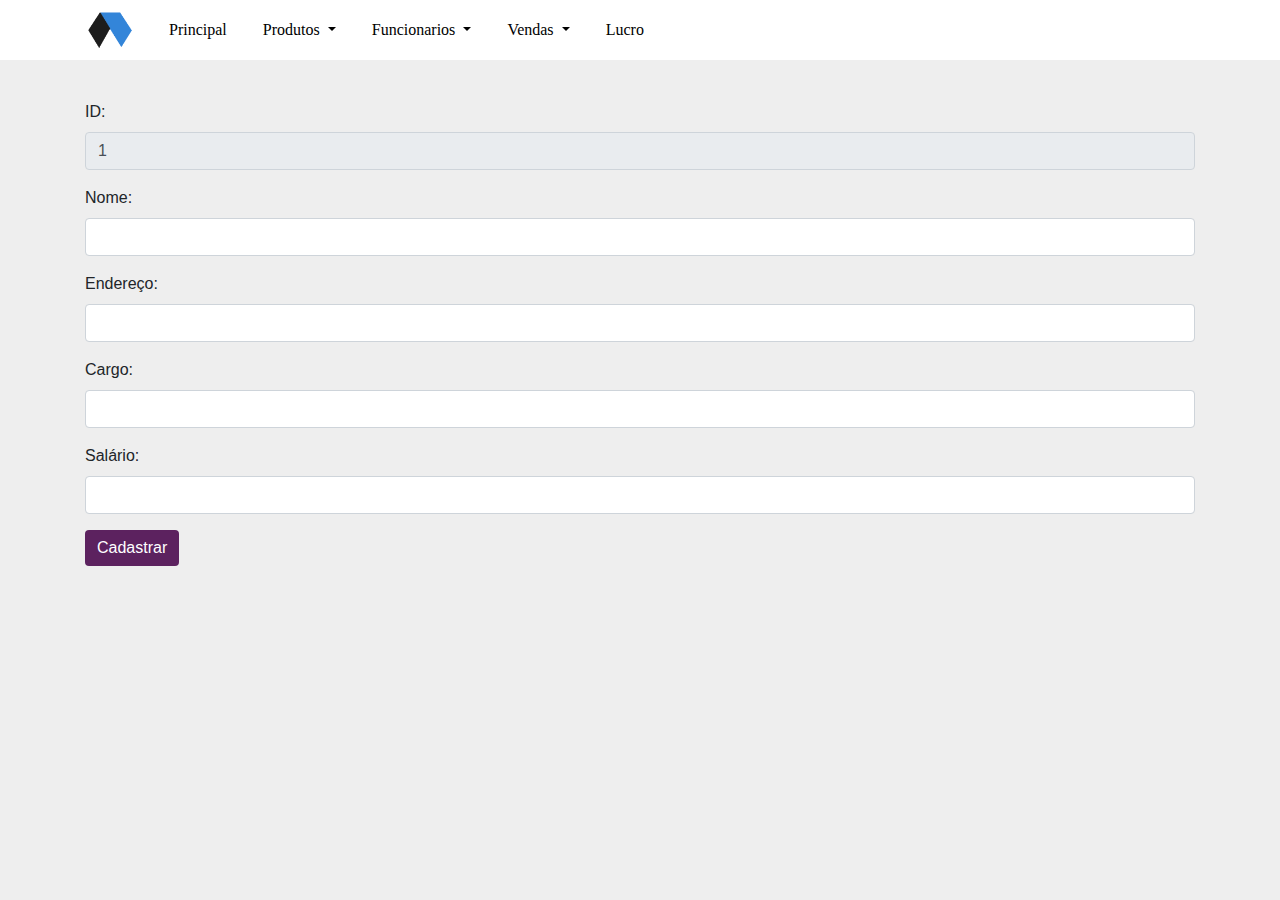
==== cadastrar-funcionario.html @ 306c7fff "Front end funcionário e produto" ====
<!DOCTYPE html>
<html>
<head>
	<link rel="icon" href="img/logo-menu.png">
	<title>Apex Sistemas - Cadastrar Funcionários</title>
	<meta charset="utf-8">
	<link rel="stylesheet" type="text/css" href="css/bootstrap.min.css">
	<link rel="stylesheet" type="text/css" href="css/estilo.css">
	<link rel="stylesheet" href="css/font-awesome.min.css">
</head>

<body>
	<!-- Inicio Navbar -->
	<div class="container-fluid">
		<nav class="navbar navbar-expand-md navbar-fixed-top">
			<div class="container">
				<a class="navbar-brand" href="inicio.html">
					<img src="img/logo-menu.png" alt="logo sistema" class="img-fluid" style="width: 50px;">
				</a>
				<button class="navbar-toggler" type="button" data-toggle="collapse" data-target="#navbarNavDropdown" aria-controls="navbarNavDropdown" aria-expanded="false" aria-label="Toggle navigation">
					<i class="fa fa-bars" aria-hidden="true" style="color: black;"></i>
				</button>
				<div class="collapse navbar-collapse" id="navbarNavDropdown">
					<ul class="navbar-nav">
						<li class="nav-item">
							<a class="nav-link active" href="inicio.html">Principal <span class="sr-only">(current)</span></a>
						</li>
						<li class="nav-item dropdown">
							<a class="nav-link dropdown-toggle" href="#" id="navbarProdutosLink" role="button" data-toggle="dropdown" aria-haspopup="true" aria-expanded="false">
								Produtos
							</a>
							<div class="dropdown-menu" aria-labelledby="navbarProdutosLink">
								<a class="dropdown-item" href="cadastrar-produto.html">Cadastrar novo produto</a>
								<a class="dropdown-item" href="listar-produto.html">Listar produto</a>
							</div>
						</li>
						<li class="nav-item dropdown">
							<a class="nav-link dropdown-toggle" href="#" id="navbarFuncionariosLink" role="button" data-toggle="dropdown" aria-haspopup="true" aria-expanded="false">
								Funcionarios
							</a>
							<div class="dropdown-menu" aria-labelledby="navbarFuncionariosLink">
								<a class="dropdown-item" href="cadastrar-funcionario.html">Cadastrar novo funcionario</a>
								<a class="dropdown-item" href="listar-funcionario.html">Listar funcionario</a>
							</div>
						</li>
						<li class="nav-item dropdown">
							<a class="nav-link dropdown-toggle" href="#" id="navbarVendasLink" role="button" data-toggle="dropdown" aria-haspopup="true" aria-expanded="false">
								Vendas
							</a>
							<div class="dropdown-menu" aria-labelledby="navbarVendasLink">
								<a class="dropdown-item" href="realizar-vendas.html">Realizar vendas</a>
								<a class="dropdown-item" href="listar-vendas.html">Listar vendas</a>
							</div>
						</li>

						<li class="nav-item dropdown">
							<a class="nav-link" href="">Lucro <span class="sr-only">(current)</span></a>
						</li>

					</ul>
				</div>
			</div>
		</nav>
	</div>
	<!-- Fim Navbar -->

<!-- Inicio Conteúdo -->
<section id="conteudo">
	<div class="container">
		<div class="row">
			<div class="col-md-12">
				<form>
					<div class="form-group">
						<label for="id">ID: </label>
						<input type="text" class="form-control" id="id" disabled value="1" required>
					</div>
					<div class="form-group">
						<label for="nome">Nome:</label>
						<input type="text" class="form-control" id="nome" required>
					</div>
					<div class="form-group">
						<label for="endereco">Endereço:</label>
						<input type="text" class="form-control" id="endereco" required>
					</div>
					<div class="form-group">
						<label for="cargo">Cargo:</label>
						<input type="text" class="form-control" id="cargo" required>
					</div>
					<div class="form-group">
						<label for="quantidade">Salário:</label>
						<input type="number" class="form-control" id="quantidade" required>
					</div>
					<button type="submit" class="btn btn-primary">Cadastrar</button>
				</form>
			</div>

		</div>
	</div>
</section>
<!-- Fim conteúdo -->

<script type="text/javascript" src="js/jquery-3.2.1.min.js"></script>
<script type="text/javascript" src="js/popper.min.js"></script>
<script type="text/javascript" src="js/bootstrap.min.js"></script>
</body>

</html>
---- css/estilo.css ----
@font-face {
	font-family: 'Open Sans';
	src:  url('../fonts/OpenSans-Regular.ttf') format('ttf');
}

@font-face {
	font-family: 'Open Sans Light';
	src:  url('../fonts/OpenSans-Light.ttf') format('ttf');
}

@font-face {
	font-family: 'Roboto';
	src:  url('../fonts/Roboto-Regular.ttf') format('ttf');
}

@font-face {
	font-family: 'Roboto Light';
	src:  url('../fonts/Roboto-Light.ttf') format('ttf');
}

@font-face {
	font-family: 'Montserrat';
	src:  url('../fonts/Montserrat-Regular.ttf') format('ttf');
}

@font-face {
	font-family: 'Montserrat Light';
	src:  url('../fonts/Montserrat-Light.ttf') format('ttf');
}

body{
	background: #eeeeee;
	font-family: "Roboto Light", "Open Sans", Arial;
}

#container-menu{
	background: #0C4AC8;
}

.container-fluid {
	width: 100%;
	margin: 0px !important;
	padding: 0px !important;
}

.menu-acima-navbar{
	/*display:flex;*/
	height: 120px;
	padding-top: 25px;
	/*justify-content:center;
	align-items:center;*/
}

.input-pesquisa{
	margin-top: 15px;
	height: 120px;
}

@media only screen and (max-width: 780px) {
	.menu-acima-navbar{
		display: none;
	}
}

.input-pesquisa .btn{
	width: 60px;
}

.btn{
	background: #5c225f;
	border: none;
	color:#fff;
}

.btn:hover{
	background: #199dd9;
	color:#fff;
	text-decoration: none;
}

.navbar{
	width: 100%;
	font-family: "Roboto Light";
	background: #fff;
	height: 60px;
	margin-bottom: 40px;
}

.navbar-toggler{
	color: #fff;
}

.navbar-collapse{
	background: #fff;
	text-align: center;
	z-index: 40;
}

.nav-link{
	width: 100%;
}

.navbar-nav a{
	height: 60px;
	line-height: 44px;
	margin-right: 20px;
	color: #000;
}

.navbar-nav a:hover{
	background: #fff;
	color: #000 !important;
}

.dropdown:hover{
	background: #c1c4c6;
	color: #fff;
}

.navbar-nav .active{
	background: #fff;
	color: #000 !important;
}

.navbar-nav .active:hover{
	background: #fff;
	color: #000 !important;
}

.nav-link{
	color: #000 !important;
}

.dropdown-menu{
	border:0;
	margin: 0;
	padding: 0;
}
.dropdown-menu a:hover{
	background: #c1c4c6 !important;
	color: #000 !important;
}

.formato-container{
	padding-top: 20px;
}

h1, h2{
	font-family: "Montserrat Light";
	margin-bottom: 40px;
}

p{
	text-align: justify;
	font-family: "Roboto Light";
}

#conteudo{
	margin-bottom: 50px;
}

.modal-login{
	background:#fff;
	padding: 30px;
	margin: 50px auto 0 auto;
	width: 30%;
}

.label-invisivel{
	visibility: hidden;
}

.botoes-login{
	font-size: 1.05em;
}

.botoes-login a{
	text-decoration:none;
}

.tabela-itens{
	margin: 0 auto;
	background: #fff;
}

.tabela-itens thead{
	background: #5c225f;
	color:#fff;

}
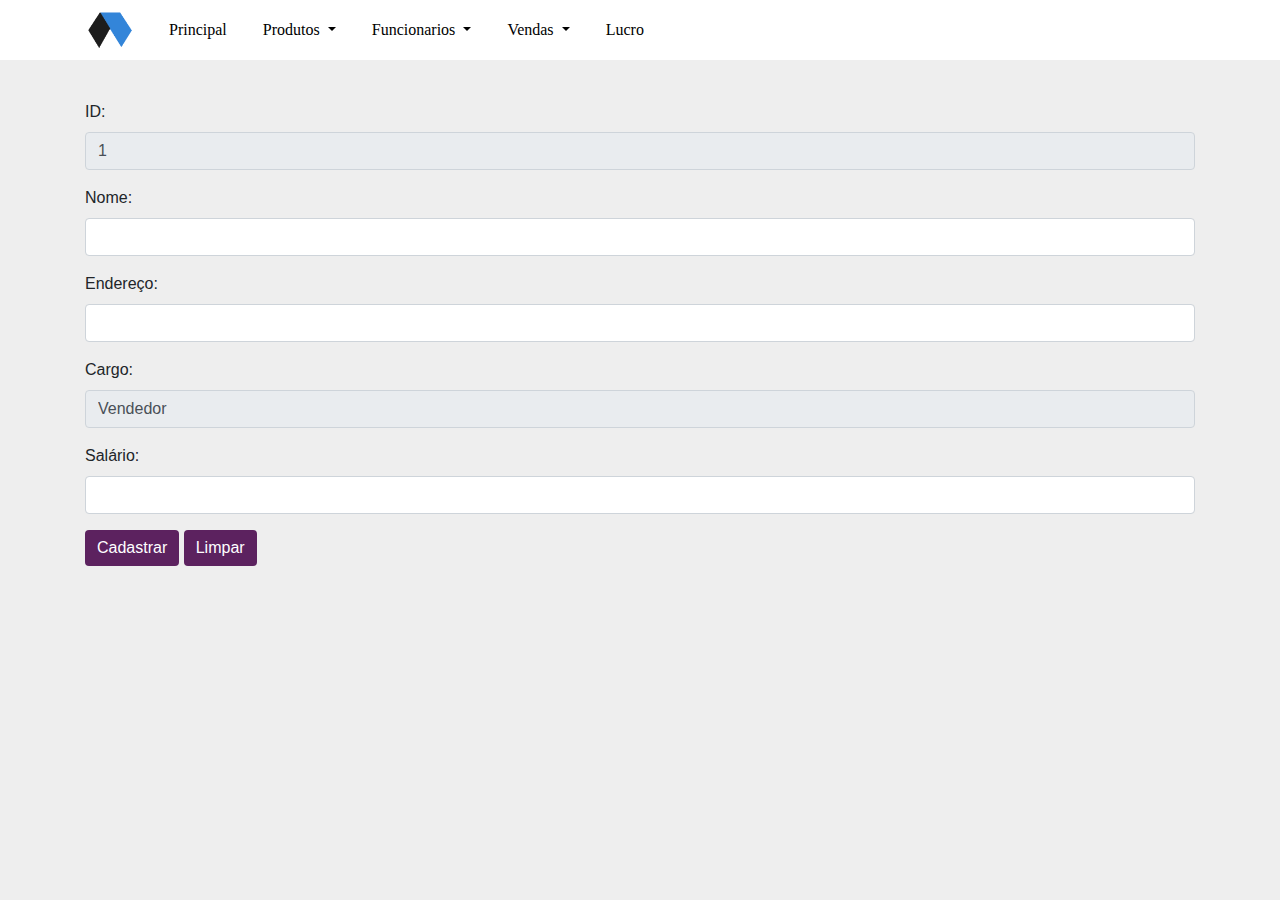
==== commit 88778d20: "CRUD funcionário finalizado" ====
--- a/cadastrar-funcionario.html
+++ b/cadastrar-funcionario.html
@@ -69,31 +69,31 @@
 	<div class="container">
 		<div class="row">
 			<div class="col-md-12">
-				<form>
+				<form id="form-cadastro-funcionario">
 					<div class="form-group">
 						<label for="id">ID: </label>
-						<input type="text" class="form-control" id="id" disabled value="1" required>
+						<input type="text" class="form-control" id="id" name="id" disabled value="Carregando..." required>
 					</div>
 					<div class="form-group">
 						<label for="nome">Nome:</label>
-						<input type="text" class="form-control" id="nome" required>
+						<input type="text" class="form-control" id="nome" name="nome" required>
 					</div>
 					<div class="form-group">
 						<label for="endereco">Endereço:</label>
-						<input type="text" class="form-control" id="endereco" required>
+						<input type="text" class="form-control" id="endereco" name="endereco" required>
 					</div>
 					<div class="form-group">
 						<label for="cargo">Cargo:</label>
-						<input type="text" class="form-control" id="cargo" required>
+						<input type="text" class="form-control" id="cargo" name="cargo" value="Vendedor" required disabled>
 					</div>
 					<div class="form-group">
-						<label for="quantidade">Salário:</label>
-						<input type="number" class="form-control" id="quantidade" required>
+						<label for="salario">Salário:</label>
+						<input type="number" min="1000" class="form-control" id="salario" name="salario" required>
 					</div>
 					<button type="submit" class="btn btn-primary">Cadastrar</button>
+					<button type="reset" class="btn btn-primary btn-limpar">Limpar</button>
 				</form>
 			</div>
-
 		</div>
 	</div>
 </section>
@@ -102,6 +102,47 @@
 <script type="text/javascript" src="js/jquery-3.2.1.min.js"></script>
 <script type="text/javascript" src="js/popper.min.js"></script>
 <script type="text/javascript" src="js/bootstrap.min.js"></script>
+<script type="text/javascript" src="js/funcionarios.js"></script>
+<script>
+    Funcionario.inicializar();
+
+    $(".btn-limpar").on("click", function(event){
+        event.preventDefault();
+        $("#form-cadastro-funcionario")[0].reset();
+        $("#id").val(Funcionario.idFuncionario);
+    });
+
+    $(document).ready(function(){
+        $("#id").val(Funcionario.idFuncionario);
+    });
+
+    $("#salario").on("keyup", function(event) {
+        if($(this).val() === "") return false;
+		let salario = parseFloat($(this).val());
+		if(salario < 5000){
+            $("#cargo").val("Vendedor");
+		}else if(salario < 10000){
+            $("#cargo").val("Supervisor");
+		}else{
+            $("#cargo").val("Gerente");
+		}
+    });
+
+    $("#form-cadastro-funcionario").on("submit", function(event){
+        event.preventDefault();
+        let dadosForm = $(this).serializeArray();
+        let funcionario = {
+            id: Funcionario.idFuncionario++,
+            nome: dadosForm[0].value,
+            endereco: dadosForm[1].value,
+            cargo: $("#cargo").val(),
+            salario: dadosForm[2].value
+        };
+        Funcionario.adicionar(funcionario);
+
+        alert("Funcionário Cadastrado com Sucesso!");
+    });
+</script>
 </body>
 
 </html>
--- a/css/estilo.css
+++ b/css/estilo.css
@@ -78,6 +78,10 @@
 	text-decoration: none;
 }
 
+.btn-editar, .btn-excluir{
+	cursor:pointer;
+}
+
 .navbar{
 	width: 100%;
 	font-family: "Roboto Light";
@@ -94,6 +98,10 @@
 	background: #fff;
 	text-align: center;
 	z-index: 40;
+}
+
+.table{
+	background: #fff;
 }
 
 .nav-link{
